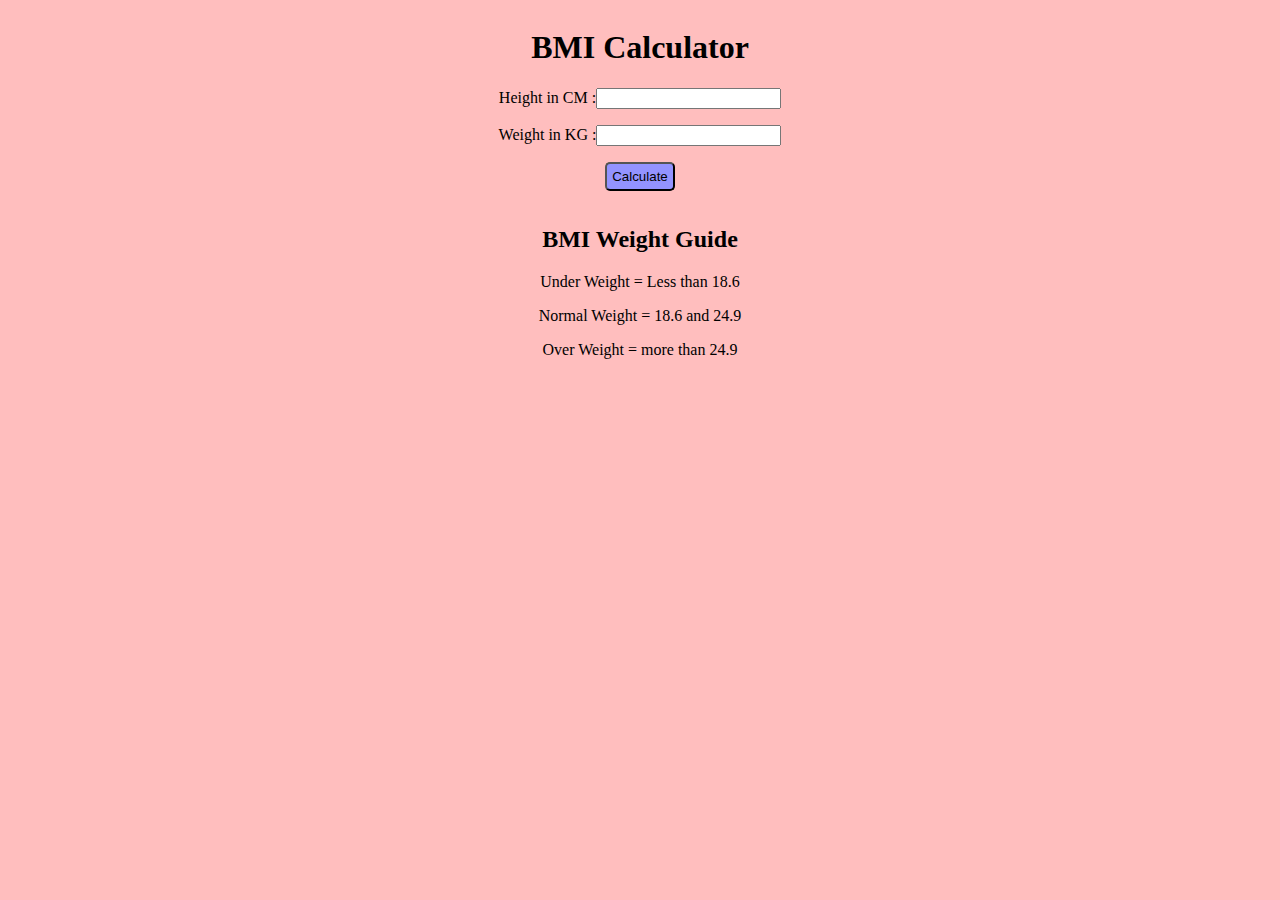
==== BMI_Calculator/index.html @ 13a09c27 "Initial commit" ====
<!DOCTYPE html>
<html lang="en">
<head>
    <meta charset="UTF-8">
    <meta name="viewport" content="width=device-width, initial-scale=1.0">
    <link rel="stylesheet" href="style.css">
    <title>BMI Calculator</title>
</head>
<body>
    <div class="container">
        <h1>BMI Calculator</h1>
        <form>
            <p><label>Height in CM :</label><input type="text" id="height"></p>
            <p><label>Weight in KG  :</label><input type="text" id="weight"></p>
            <button>Calculate</button>
            <div id="results"></div>
            <div id="weight-guide">
                <h2>BMI Weight Guide</h2>
                <p>Under Weight = Less than 18.6</p>
                <p>Normal Weight = 18.6 and 24.9</p>
                <p>Over Weight = more than 24.9</p>
            </div>
        </form>
    </div>
</body>
<script src="script.js"></script>
</html>
---- BMI_Calculator/style.css ----
* {
    box-sizing: border-box;
}
body{
    background-color: #ffbebe;
}

.container{
    max-width: 1100px;
    margin: auto;
    overflow: auto;
    padding: 0 2rem;
    text-align: center;
}

button{
    margin-bottom: 15px;
    padding: 5px;
    color: black;
    background-color: rgb(147, 147, 255);
    border-radius: 5px;
}

#results span{
    margin: 15px 0;
    background-color: #ef7d7d;
    padding: 5px 10px;
    border:2px solid black;
    border-radius: 5px;
}
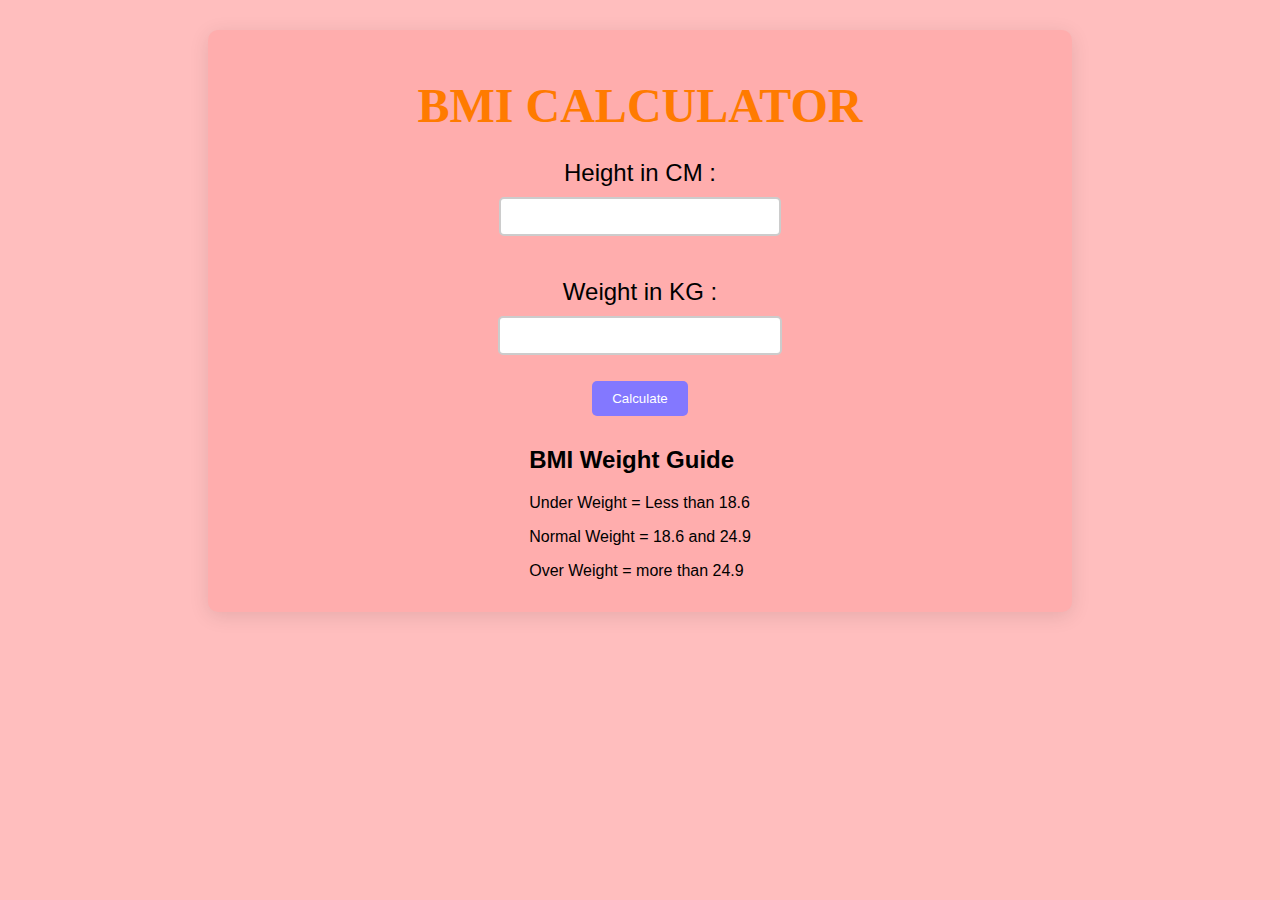
==== commit 096837f9: "Changes some CSS" ====
--- a/BMI_Calculator/index.html
+++ b/BMI_Calculator/index.html
@@ -8,10 +8,10 @@
 </head>
 <body>
     <div class="container">
-        <h1>BMI Calculator</h1>
+        <h1>BMI CALCULATOR</h1>
         <form>
-            <p><label>Height in CM :</label><input type="text" id="height"></p>
-            <p><label>Weight in KG  :</label><input type="text" id="weight"></p>
+            <p><label class="LABEL">Height in CM :</label><input type="text" id="height"></p>
+            <p><label class="LABEL">Weight in KG  :</label><input type="text" id="weight"></p>
             <button>Calculate</button>
             <div id="results"></div>
             <div id="weight-guide">
--- a/BMI_Calculator/style.css
+++ b/BMI_Calculator/style.css
@@ -1,30 +1,127 @@
+
 * {
     box-sizing: border-box;
 }
-body{
+
+body {
     background-color: #ffbebe;
+    font-family: Arial, sans-serif; 
 }
 
-.container{
-    max-width: 1100px;
-    margin: auto;
-    overflow: auto;
-    padding: 0 2rem;
+.container {
+    margin: 30px 200px;
+    padding: 1rem 2rem;
     text-align: center;
+    background-color: #ffadad; 
+    border-radius: 10px; 
+    box-shadow: 0 4px 20px rgba(0, 0, 0, 0.1);
 }
 
-button{
-    margin-bottom: 15px;
-    padding: 5px;
-    color: black;
-    background-color: rgb(147, 147, 255);
-    border-radius: 5px;
+
+h1 {
+    color: #ff7b00;
+    margin-bottom: 10px;
+    FONT-FAMILY: serif;
+    FONT-SIZE: xxx-large;
 }
 
-#results span{
-    margin: 15px 0;
-    background-color: #ef7d7d;
-    padding: 5px 10px;
-    border:2px solid black;
+.LABEL{
+    FONT-SIZE: x-large;
+}
+
+form {
+    display: flex;
+    flex-direction: column; 
+    align-items: center; 
+}
+
+
+input[type="text"] {
+    width: 80%; 
+    padding: 10px;
+    margin: 10px 0;
+    border: 2px solid #ccc; /* Light border */
+    border-radius: 5px; /* Rounded corners */
+    transition: border 0.3s; /* Smooth transition for border on focus */
+}
+
+/* Input Field Focus Effect */
+input[type="text"]:focus {
+    border: 2px solid #8378ff; /* Change border color on focus */
+    outline: none; /* Remove default outline */
+}
+
+/* Button Styles */
+button {
+    /* margin-bottom: 5px; */
+    padding: 10px 20px; /* Increased padding for better touch target */
+    color: white; /* White text for contrast */
+    background-color: #8378ff; /* More appealing background color */
+    border: none; /* Remove default button border */
     border-radius: 5px;
-}+    cursor: pointer; /* Pointer cursor on hover */
+    transition: background-color 0.3s; /* Smooth transition for background */
+}
+
+/* Button Hover Effect */
+button:hover {
+    background-color: #6655ff; /* Darker shade on hover */
+}
+
+/* Results Section */
+#results {
+    margin-top: 10px; /* Added margin for spacing */
+}
+
+#results span {
+    display: inline-block; /* Allow span to take width */
+    /* margin: 15px 0; */
+    background-color: #ef7d7d; /* Background color for results */
+    padding: 10px 15px; /* Increased padding */
+    border: 2px solid black;
+    border-radius: 5px;
+    color: #fff; /* White text for contrast */
+    font-weight: bold; /* Bold text for emphasis */
+    width: 280px;
+}
+
+/* Weight Guide Styles */
+#weight-guide {
+    text-align: left; /* Left align for better readability */
+}
+
+/* Responsive Styles */
+@media (max-width: 800px) {
+    input[type="text"] {
+        width: 100%; /* Full width on smaller screens */
+    }
+
+    h1 {
+        FONT-SIZE: xx-large;
+    }
+    
+    button {
+        width: 340px; /* Full width for buttons on smaller screens */
+    }
+
+    .container {
+        padding: 1rem; /* Reduced padding for smaller screens */
+        margin: 20px 50px;
+    }
+
+    #results span {
+        width: 345px;
+    }
+}
+
+@media (max-width: 480px) {
+    #weight-guide h2 {
+        font-size: 1.2rem; /* Slightly smaller heading on very small screens */
+    }
+    button {
+        width: 100%; /* Full width for buttons on smaller screens */
+    }
+    #results span {
+        width: 100%;
+    }
+}
